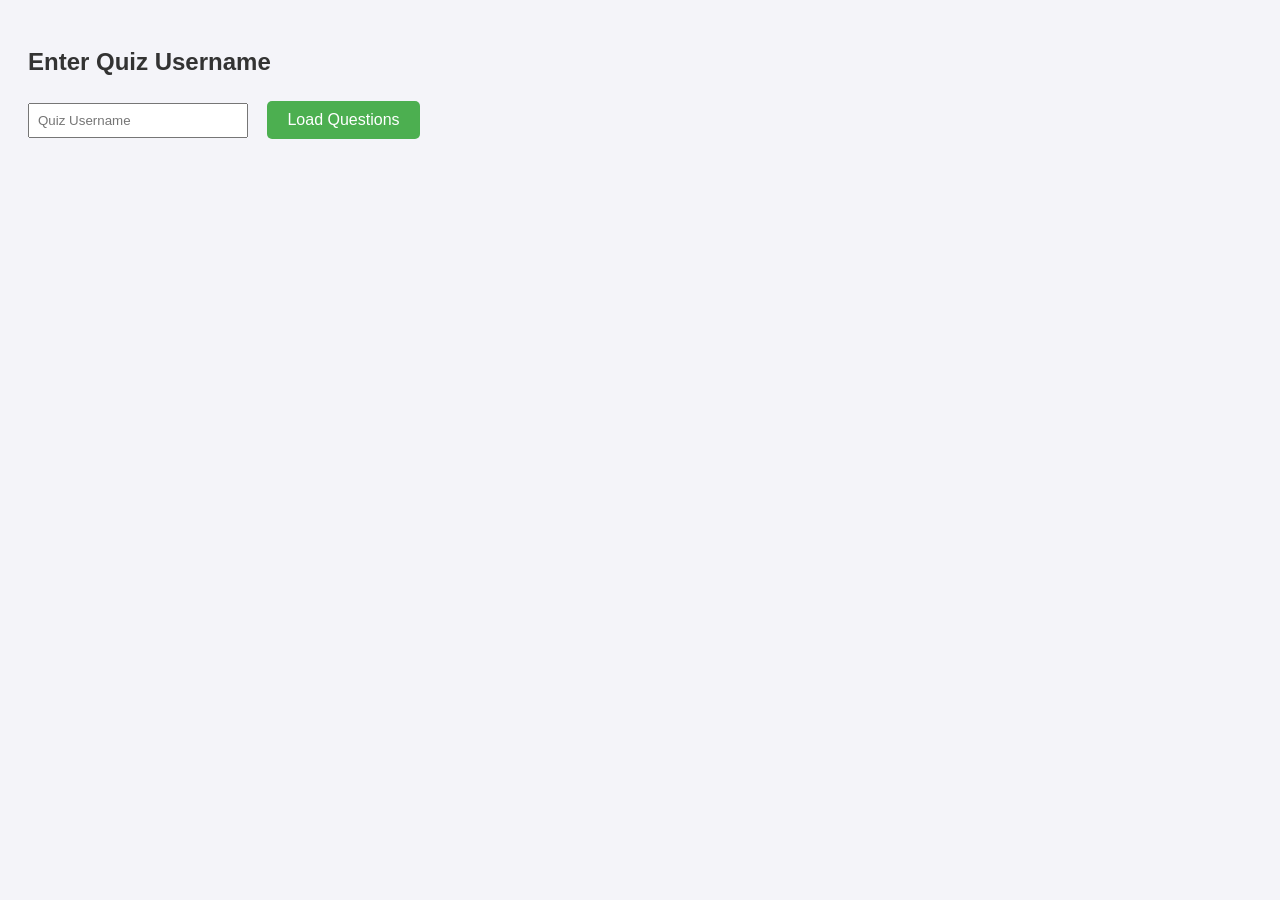
==== quiz-dashboard.html @ ba1a3f5a "first commit" ====
<!DOCTYPE html>
<html>
<head>
  <title>Quiz</title>
  <style>
    body {
      font-family: Arial, sans-serif;
      padding: 20px;
      background-color: #f4f4f9;
    }
    h2 {
      color: #333;
    }

    .options label {
      display: block;
      margin: 6px 0;
    }
    .meta {
      margin-top: 8px;
      font-size: 0.85em;
      color: #555;
    }
    .correct {
      color: green;
    }
    .wrong {
      color: red;
    }
    button {
      background-color: #4CAF50;
      color: white;
      padding: 10px 20px;
      margin-top: 10px;
      border: none;
      border-radius: 5px;
      cursor: pointer;
    }
    button:hover {
      background-color: #45a049;
    }
    input[type="text"] {
      padding: 8px;
      width: 200px;
      margin-right: 10px;
    }
    .question-box {
      padding: 20px;
      background: white;
      margin-bottom: 20px;
      border-radius: 10px;
      box-shadow: 0 2px 5px rgba(0,0,0,0.1);
    }

    .options label {
      display: block;
      margin: 10px 0;
    }

    button {
      margin: 5px;
      padding: 10px 20px;
      font-size: 16px;
      border: none;
      border-radius: 5px;
      cursor: pointer;
      background: #4CAF50;
      color: white;
      transition: 0.3s;
    }

    button:disabled {
      background: #ccc;
      cursor: not-allowed;
    }
  </style>
</head>
<body>
  <h2>Enter Quiz Username</h2>
  <form id="userForm">
    <input type="text" id="quizUser" placeholder="Quiz Username" required>
    <button type="submit">Load Questions</button>
  </form>

  <form id="quizForm" style="display:none;">
    <div id="questionContainer"></div>

    <div id="navigationButtons" style="margin-top: 20px;">
      <button type="button" id="prevBtn" disabled>Previous</button>
      <button type="button" id="nextBtn">Next</button>
      <button type="submit" id="submitBtn" disabled>Submit Quiz</button>
    </div>
  </form>

  <script>
    async function handleAnswerChange(questionId, picked) {
      const quizUser = document.getElementById("quizUser").value;

      await fetch(scriptURL, {
        method: 'POST',
        headers: { 'Content-Type': 'application/x-www-form-urlencoded' },
        body: JSON.stringify({
          action: "submitSingleAnswer",
          username: quizUser,
          answers: [{ id: questionId, picked }]
        })
      });
    }
    const scriptURL = "https://script.google.com/macros/s/AKfycbyoL5_Wuef_TKE882CTQfLcBeVpyEThOTA_yVQ9IpayeThqDj3DoA9Vy6wpP8CkWDZ5/exec"; // Replace with your deployed Apps Script URL
    // const scriptURL = "YOUR_GOOGLE_SCRIPT_URL"; // replace with your script URL
    let loadedQuestions = [];
    let currentQuestion = 0;
    const prevBtn = document.getElementById("prevBtn");
    const nextBtn = document.getElementById("nextBtn");
    const submitBtn = document.getElementById("submitBtn");

    document.getElementById("userForm").addEventListener("submit", async function(e) {
      e.preventDefault();
      const quizUser = document.getElementById("quizUser").value;
      localStorage.setItem("quizUser", quizUser); // ✅ Store for later use
      
      
      const response = await fetch(scriptURL, {
        method: 'POST',
        headers: { 'Content-Type': 'application/x-www-form-urlencoded' },
        body: JSON.stringify({ action: "getQuestions", username: quizUser })
      });

      const result = await response.json();
      const container = document.getElementById("questionContainer");
      container.innerHTML = "";
      document.getElementById("quizForm").style.display = "none";

      if (result.status === "success") {
        if (result.substatus === "submitted") {
          // ✅ User already submitted, redirect to score page
          console.log("We can do this")
          window.location.href = "user-score.html";
          return;
        }
        loadedQuestions = result.questions;
        loadedQuestions.forEach((q, i) => {
          const div = document.createElement("div");
          div.classList.add("question-box");
          div.id = `question-${i}`;
          div.style.display = i === 0 ? "block" : "none";

          div.innerHTML = `
            <p><strong>Q${i + 1}: ${q.text}</strong></p>
            <div class="options">
              ${['A', 'B', 'C', 'D'].map(letter => `
                <label>
                  <input 
                    type="radio" 
                    name="q${i}" 
                    value="${letter}" 
                    ${q.picked === letter ? 'checked' : ''} 
                    onchange="handleAnswerChange('${q.id}', '${letter}')"
                  >
                  ${letter}. ${q.options[letter]}
                </label>
              `).join('')}
            </div>
            <div id="feedback-${i}" class="meta"></div>
          `;
          container.appendChild(div);
        });

        document.getElementById("quizForm").style.display = "block";
        updateNavButtons();
      } else {
        container.innerHTML = `<p style="color:red;">${result.message}</p>`;
      }
    });

    function updateNavButtons() {
      prevBtn.disabled = currentQuestion === 0;
      nextBtn.disabled = currentQuestion === loadedQuestions.length - 1;
      submitBtn.disabled = currentQuestion !== loadedQuestions.length - 1;
    }

    function showCurrentQuestion() {
      loadedQuestions.forEach((_, i) => {
        document.getElementById(`question-${i}`).style.display = i === currentQuestion ? "block" : "none";
      });
      updateNavButtons();
    }

    prevBtn.addEventListener("click", () => {
      if (currentQuestion > 0) {
        currentQuestion--;
        showCurrentQuestion();
      }
    });

    nextBtn.addEventListener("click", () => {
      if (currentQuestion < loadedQuestions.length - 1) {
        currentQuestion++;
        showCurrentQuestion();
      }
    });


    document.getElementById("quizForm").addEventListener("submit", async function(e) {
      e.preventDefault();

      const quizUser = document.getElementById("quizUser").value;
      let score = 0;
      const pickedAnswers = [];

      loadedQuestions.forEach((q, i) => {
        const selected = document.querySelector(`input[name="q${i}"]:checked`);
        const feedback = document.getElementById(`feedback-${i}`);

        // if (!selected) return;

        const picked = selected ? selected.value : "";
        pickedAnswers.push({ id: q.id, picked });

        const isCorrect = picked === q.correctAnswer;
        if (isCorrect) score++;

        // feedback.innerHTML = `
        //   <strong class="${isCorrect ? 'correct' : 'wrong'}">
        //     ${isCorrect ? 'Correct!' : `Wrong. Correct answer is ${q.correctAnswer}`}
        //   </strong><br>
        //   <em>Explanation:</em> ${q.explanation || 'N/A'}
        // `;
      });

      // Save picked answers to sheet
      const saveResponse = await fetch(scriptURL, {
        method: 'POST',
        headers: { 'Content-Type': 'application/x-www-form-urlencoded' },
        body: JSON.stringify({
          action: "submitAnswers",
          username: quizUser,
          answers: pickedAnswers
        })
      });

      const result = await saveResponse.json();
      if (result.status === "success") {
        window.location.href = "user-score.html";
      } else {
        alert("There was an error saving your answers.");
      }
    });
  </script>
</body>
</html>
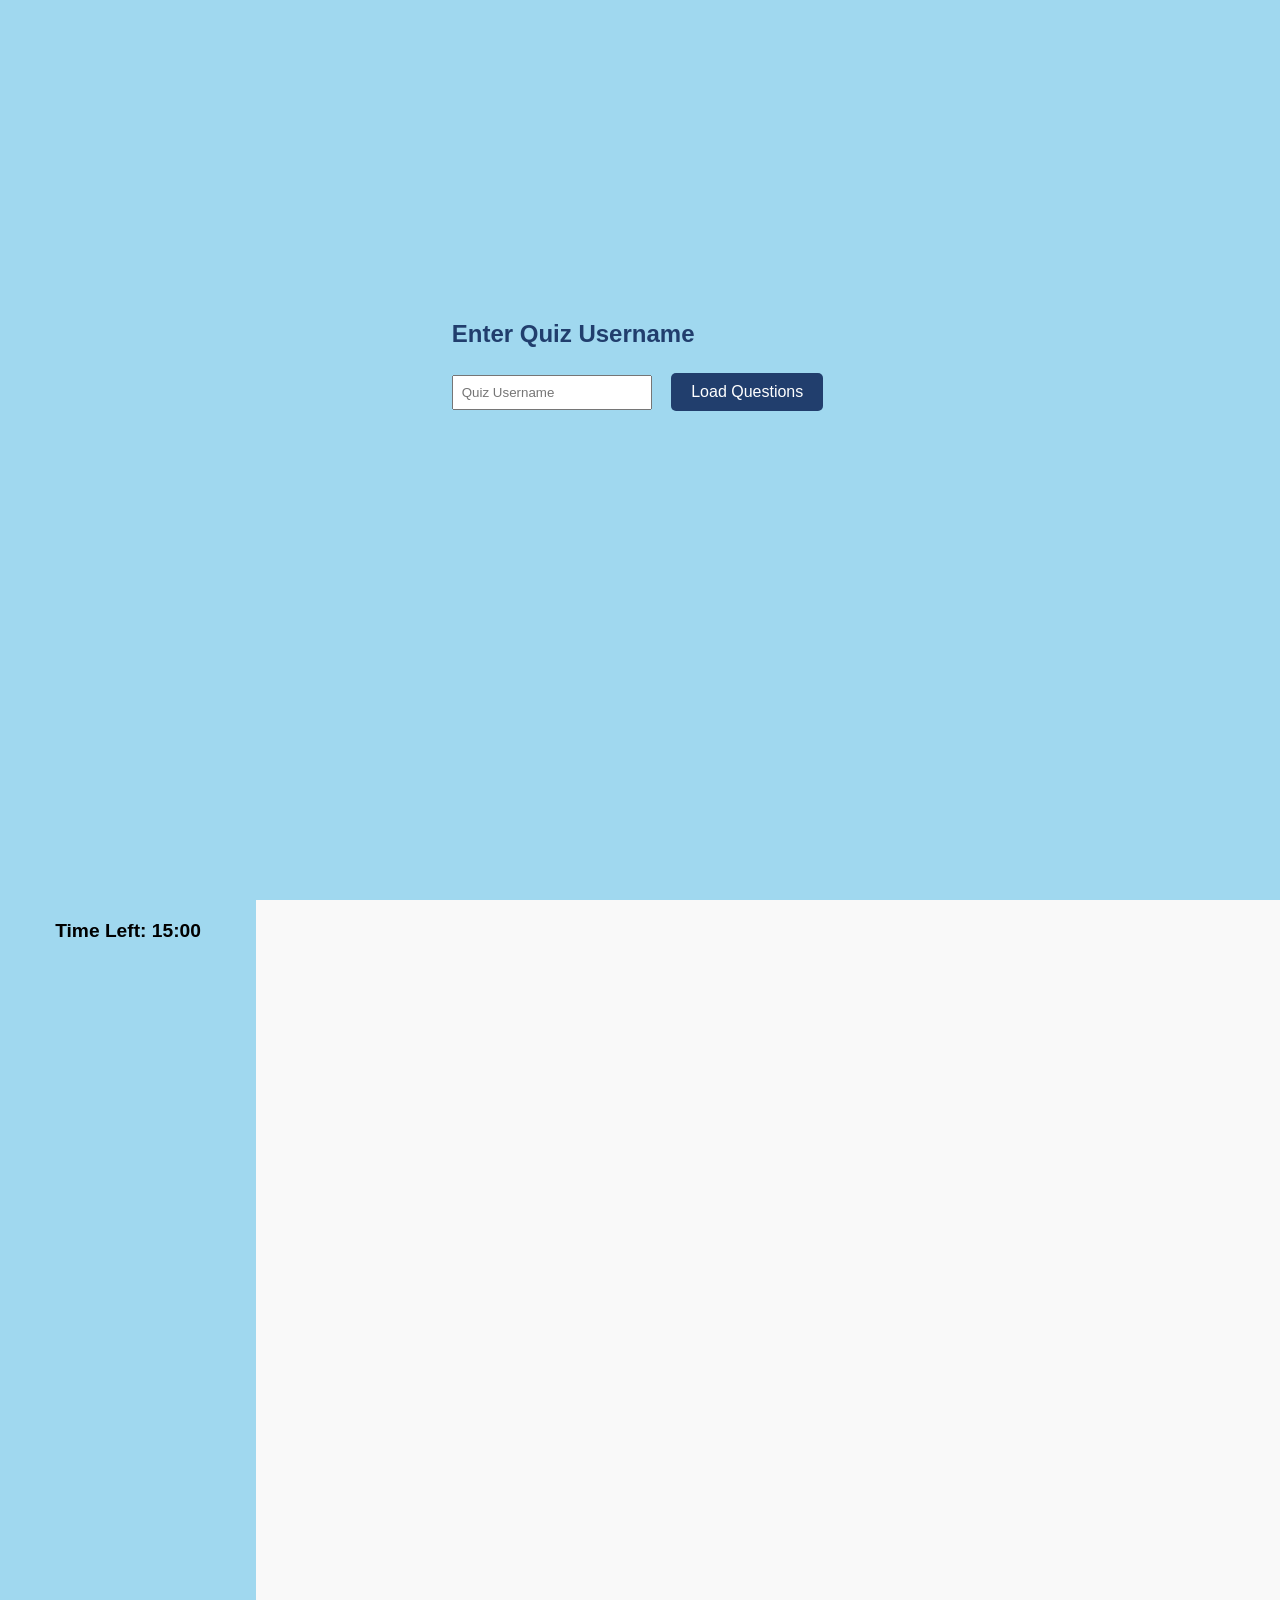
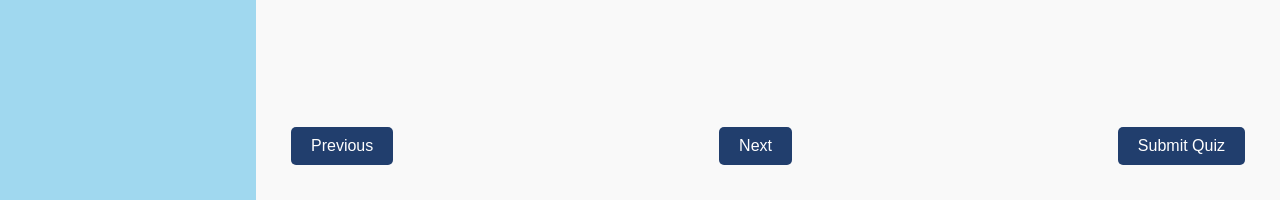
==== commit 300dc8b1: "Quiz dashboard modify" ====
--- a/quiz-dashboard.html
+++ b/quiz-dashboard.html
@@ -3,41 +3,18 @@
 <head>
   <title>Quiz</title>
   <style>
+    * {
+      box-sizing: border-box;
+    }
     body {
       font-family: Arial, sans-serif;
-      padding: 20px;
       background-color: #f4f4f9;
+      margin: 0;
+      padding: 0;
+      height: 100vh;
     }
     h2 {
       color: #333;
-    }
-
-    .options label {
-      display: block;
-      margin: 6px 0;
-    }
-    .meta {
-      margin-top: 8px;
-      font-size: 0.85em;
-      color: #555;
-    }
-    .correct {
-      color: green;
-    }
-    .wrong {
-      color: red;
-    }
-    button {
-      background-color: #4CAF50;
-      color: white;
-      padding: 10px 20px;
-      margin-top: 10px;
-      border: none;
-      border-radius: 5px;
-      cursor: pointer;
-    }
-    button:hover {
-      background-color: #45a049;
     }
     input[type="text"] {
       padding: 8px;
@@ -47,16 +24,18 @@
     .question-box {
       padding: 20px;
       background: white;
-      margin-bottom: 20px;
       border-radius: 10px;
       box-shadow: 0 2px 5px rgba(0,0,0,0.1);
     }
-
     .options label {
       display: block;
-      margin: 10px 0;
-    }
-
+      margin-bottom: 10px;
+      padding: 10px;
+      background-color: white;
+      border: 1px solid #ccc;
+      border-radius: 5px;
+      cursor: pointer;
+    }
     button {
       margin: 5px;
       padding: 10px 20px;
@@ -64,188 +43,314 @@
       border: none;
       border-radius: 5px;
       cursor: pointer;
-      background: #4CAF50;
+      background: #213E6D;
       color: white;
       transition: 0.3s;
     }
-
+    button:hover:not(:disabled) {
+      box-shadow: 0 0 10px 2px white;
+      outline: 2px solid white;
+      outline-offset: 2px;
+    }
     button:disabled {
       background: #ccc;
       cursor: not-allowed;
     }
+    #encap {
+      background-color: #A0D8EF;
+      height: 100vh;
+      display: flex;
+      justify-content: center;
+      align-items: center;
+      flex-direction: column;
+    }
+    #encap h2 {
+      color: #213E6D;
+    }
+    .layer1 {
+      height: 300px;
+    }
+    #quizForm {
+      display: none;
+      height: 100vh;
+      display: flex;
+    }
+    .sidebar {
+      width: 20%;
+      background-color: #A0D8EF;
+      display: flex;
+      flex-direction: column;
+      padding: 20px;
+      box-sizing: border-box;
+      overflow-y: auto;
+    }
+    .timer {
+      font-size: 1.2em;
+      font-weight: bold;
+      margin-bottom: 10px;
+      text-align: center;
+    }
+    .username-display {
+      font-size: 1em;
+      text-align: center;
+      margin-bottom: 20px;
+    }
+    .question-grid {
+      display: grid;
+      grid-template-columns: repeat(auto-fit, minmax(30px, 1fr));
+      gap: 6px;
+      justify-items: center;
+    }
+    .question-grid .grid-btn {
+      width: 30px;
+      height: 30px;
+      border-radius: 50%;
+      background-color: white;
+      cursor: pointer;
+      font-size: 0.9em;
+      display: flex;
+      align-items: center;
+      justify-content: center;
+      user-select: none;
+    }
+    .grid-btn.active {
+      background-color: #213E6D;
+      color: white;
+    }
+    .grid-btn.answered {
+      background-color: green;
+      color: white;
+    }
+    .main-content {
+      width: 80%;
+      padding: 30px;
+      box-sizing: border-box;
+      background-color: #f9f9f9;
+      display: flex;
+      flex-direction: column;
+      justify-content: space-between;
+    }
+    #navigationButtons {
+      display: flex;
+      justify-content: space-between;
+/*       margin-top: 20px; */
+    }
   </style>
 </head>
 <body>
-  <h2>Enter Quiz Username</h2>
-  <form id="userForm">
-    <input type="text" id="quizUser" placeholder="Quiz Username" required>
-    <button type="submit">Load Questions</button>
-  </form>
-
-  <form id="quizForm" style="display:none;">
-    <div id="questionContainer"></div>
-
-    <div id="navigationButtons" style="margin-top: 20px;">
-      <button type="button" id="prevBtn" disabled>Previous</button>
-      <button type="button" id="nextBtn">Next</button>
-      <button type="submit" id="submitBtn" disabled>Submit Quiz</button>
+  <div id="encap">
+    <div class="layer1">
+      <h2>Enter Quiz Username</h2>
+      <form id="userForm">
+        <input type="text" id="quizUser" placeholder="Quiz Username" required>
+        <button type="submit" id="loadBtn">
+          Load Questions
+        </button>
+      </form>
+    </div>
+  </div>
+
+  <form id="quizForm">
+    <div class="sidebar">
+      <div class="timer" id="quizTimer">Time Left: 15:00</div>
+      <div class="username-display" id="userDisplay"></div>
+      <div class="question-grid" id="questionGrid"></div>
+    </div>
+    <div class="main-content">
+      <div id="questionContainer"></div>
+      <div id="navigationButtons">
+        <button type="button" id="prevBtn">Previous</button>
+        <button type="button" id="nextBtn">Next</button>
+        <button type="submit" id="quizSubmitBtn">Submit Quiz</button>
+      </div>
     </div>
   </form>
 
   <script>
-    async function handleAnswerChange(questionId, picked) {
-      const quizUser = document.getElementById("quizUser").value;
-
-      await fetch(scriptURL, {
+    const scriptURL = "https://script.google.com/macros/s/AKfycbyoL5_Wuef_TKE882CTQfLcBeVpyEThOTA_yVQ9IpayeThqDj3DoA9Vy6wpP8CkWDZ5/exec";
+    const form = document.getElementById('userForm');
+    const loadBtn = document.getElementById('loadBtn');
+    const encap = document.getElementById('encap');
+    const quizForm = document.getElementById('quizForm');
+    const questionContainer = document.getElementById('questionContainer');
+    const prevBtn = document.getElementById('prevBtn');
+    const nextBtn = document.getElementById('nextBtn');
+    const quizSubmitBtn = document.getElementById('quizSubmitBtn');
+    const userDisplay = document.getElementById('userDisplay');
+    const questionGrid = document.getElementById('questionGrid');
+    const timerDisplay = document.getElementById('quizTimer');
+
+    let loadedQuestions = [];
+    let currentQuestion = 0;
+
+    form.addEventListener('submit', async (e) => {
+      e.preventDefault();
+      const quizUser = document.getElementById("quizUser").value.trim();
+      if (!quizUser) return alert("Username is required.");
+      localStorage.setItem("quizUser", quizUser);
+
+      loadBtn.disabled = true;
+      loadBtn.textContent = 'Loading...';
+
+      try {
+        const response = await fetch(scriptURL, {
+          method: 'POST',
+          headers: { 'Content-Type': 'application/x-www-form-urlencoded' },
+          body: JSON.stringify({ action: "getQuestions", username: quizUser })
+        });
+        const result = await response.json();
+        questionContainer.innerHTML = "";
+        if (result.status === "success") {
+          if (result.substatus === "submitted") return window.location.href = "user-score.html";
+
+          loadedQuestions = result.questions;
+          populateGrid(loadedQuestions.length);
+          userDisplay.textContent = `User: ${quizUser}`;
+          loadedQuestions.forEach((q, i) => {
+            const div = document.createElement("div");
+            div.classList.add("question-box");
+            div.id = `question-${i}`;
+            div.style.display = i === 0 ? "block" : "none";
+            div.innerHTML = `
+              <p><strong>Q${i + 1}: ${q.text}</strong></p>
+              <div class="options">
+                ${['A', 'B', 'C', 'D'].map(letter => `
+                  <label>
+                    <input type="radio" name="q${i}" value="${letter}" ${q.picked === letter ? 'checked' : ''}
+                      onchange="handleAnswerChange('${q.id}', '${letter}', ${i})"> ${letter}. ${q.options[letter]}
+                  </label>
+                `).join('')}
+              </div>`;
+            questionContainer.appendChild(div);
+            if (q.picked) markQuestionAnswered(i);
+          });
+          encap.style.display = 'none';
+          quizForm.style.display = 'flex';
+          showCurrentQuestion();
+          startTimer(0.5 * 60);
+        } else {
+          alert("Failed to load questions.");
+        }
+      } catch (err) {
+        console.error(err);
+        alert("An error occurred.");
+      } finally {
+        loadBtn.disabled = false;
+        loadBtn.textContent = 'Load Questions';
+      }
+    });
+
+    function handleAnswerChange(id, picked, i) {
+      markQuestionAnswered(i);
+      fetch(scriptURL, {
         method: 'POST',
         headers: { 'Content-Type': 'application/x-www-form-urlencoded' },
         body: JSON.stringify({
           action: "submitSingleAnswer",
-          username: quizUser,
-          answers: [{ id: questionId, picked }]
+          username: localStorage.getItem("quizUser"),
+          answers: [{ id, picked }]
         })
       });
     }
-    const scriptURL = "https://script.google.com/macros/s/AKfycbyoL5_Wuef_TKE882CTQfLcBeVpyEThOTA_yVQ9IpayeThqDj3DoA9Vy6wpP8CkWDZ5/exec"; // Replace with your deployed Apps Script URL
-    // const scriptURL = "YOUR_GOOGLE_SCRIPT_URL"; // replace with your script URL
-    let loadedQuestions = [];
-    let currentQuestion = 0;
-    const prevBtn = document.getElementById("prevBtn");
-    const nextBtn = document.getElementById("nextBtn");
-    const submitBtn = document.getElementById("submitBtn");
-
-    document.getElementById("userForm").addEventListener("submit", async function(e) {
-      e.preventDefault();
-      const quizUser = document.getElementById("quizUser").value;
-      localStorage.setItem("quizUser", quizUser); // ✅ Store for later use
-      
-      
-      const response = await fetch(scriptURL, {
-        method: 'POST',
-        headers: { 'Content-Type': 'application/x-www-form-urlencoded' },
-        body: JSON.stringify({ action: "getQuestions", username: quizUser })
+
+    function populateGrid(total) {
+      questionGrid.innerHTML = '';
+      for (let i = 0; i < total; i++) {
+        const div = document.createElement('div');
+        div.className = 'grid-btn';
+        div.textContent = i + 1;
+        div.setAttribute('role', 'button');
+        div.setAttribute('tabindex', '0');
+        div.addEventListener('click', () => {
+          currentQuestion = i;
+          showCurrentQuestion();
+        });
+        questionGrid.appendChild(div);
+      }
+    }
+
+    function markQuestionAnswered(i) {
+      const btn = document.getElementById(`grid-q${i}`) || questionGrid.children[i];
+      if (btn) btn.classList.add('answered');
+    }
+
+    function showCurrentQuestion() {
+      loadedQuestions.forEach((_, i) => {
+        document.getElementById(`question-${i}`).style.display = i === currentQuestion ? 'block' : 'none';
+        const btn = questionGrid.children[i];
+        if (btn) btn.classList.toggle('active', i === currentQuestion);
       });
-
-      const result = await response.json();
-      const container = document.getElementById("questionContainer");
-      container.innerHTML = "";
-      document.getElementById("quizForm").style.display = "none";
-
-      if (result.status === "success") {
-        if (result.substatus === "submitted") {
-          // ✅ User already submitted, redirect to score page
-          console.log("We can do this")
-          window.location.href = "user-score.html";
-          return;
-        }
-        loadedQuestions = result.questions;
-        loadedQuestions.forEach((q, i) => {
-          const div = document.createElement("div");
-          div.classList.add("question-box");
-          div.id = `question-${i}`;
-          div.style.display = i === 0 ? "block" : "none";
-
-          div.innerHTML = `
-            <p><strong>Q${i + 1}: ${q.text}</strong></p>
-            <div class="options">
-              ${['A', 'B', 'C', 'D'].map(letter => `
-                <label>
-                  <input 
-                    type="radio" 
-                    name="q${i}" 
-                    value="${letter}" 
-                    ${q.picked === letter ? 'checked' : ''} 
-                    onchange="handleAnswerChange('${q.id}', '${letter}')"
-                  >
-                  ${letter}. ${q.options[letter]}
-                </label>
-              `).join('')}
-            </div>
-            <div id="feedback-${i}" class="meta"></div>
-          `;
-          container.appendChild(div);
-        });
-
-        document.getElementById("quizForm").style.display = "block";
-        updateNavButtons();
-      } else {
-        container.innerHTML = `<p style="color:red;">${result.message}</p>`;
-      }
-    });
-
-    function updateNavButtons() {
       prevBtn.disabled = currentQuestion === 0;
       nextBtn.disabled = currentQuestion === loadedQuestions.length - 1;
-      submitBtn.disabled = currentQuestion !== loadedQuestions.length - 1;
-    }
-
-    function showCurrentQuestion() {
-      loadedQuestions.forEach((_, i) => {
-        document.getElementById(`question-${i}`).style.display = i === currentQuestion ? "block" : "none";
-      });
-      updateNavButtons();
-    }
-
-    prevBtn.addEventListener("click", () => {
+      quizSubmitBtn.disabled = loadedQuestions.length === 0;
+    }
+
+    prevBtn.addEventListener('click', () => {
       if (currentQuestion > 0) {
         currentQuestion--;
         showCurrentQuestion();
       }
     });
 
-    nextBtn.addEventListener("click", () => {
+    nextBtn.addEventListener('click', () => {
       if (currentQuestion < loadedQuestions.length - 1) {
         currentQuestion++;
         showCurrentQuestion();
       }
     });
 
-
-    document.getElementById("quizForm").addEventListener("submit", async function(e) {
-      e.preventDefault();
-
-      const quizUser = document.getElementById("quizUser").value;
-      let score = 0;
-      const pickedAnswers = [];
-
-      loadedQuestions.forEach((q, i) => {
-        const selected = document.querySelector(`input[name="q${i}"]:checked`);
-        const feedback = document.getElementById(`feedback-${i}`);
-
-        // if (!selected) return;
-
-        const picked = selected ? selected.value : "";
-        pickedAnswers.push({ id: q.id, picked });
-
-        const isCorrect = picked === q.correctAnswer;
-        if (isCorrect) score++;
-
-        // feedback.innerHTML = `
-        //   <strong class="${isCorrect ? 'correct' : 'wrong'}">
-        //     ${isCorrect ? 'Correct!' : `Wrong. Correct answer is ${q.correctAnswer}`}
-        //   </strong><br>
-        //   <em>Explanation:</em> ${q.explanation || 'N/A'}
-        // `;
-      });
-
-      // Save picked answers to sheet
-      const saveResponse = await fetch(scriptURL, {
-        method: 'POST',
-        headers: { 'Content-Type': 'application/x-www-form-urlencoded' },
-        body: JSON.stringify({
-          action: "submitAnswers",
-          username: quizUser,
-          answers: pickedAnswers
-        })
-      });
-
-      const result = await saveResponse.json();
-      if (result.status === "success") {
-        window.location.href = "user-score.html";
-      } else {
-        alert("There was an error saving your answers.");
-      }
-    });
+    function startTimer(duration) {
+      let timer = duration;
+      const interval = setInterval(() => {
+        const min = Math.floor(timer / 60);
+        const sec = timer % 60;
+        timerDisplay.textContent = `Time Left: ${min}:${sec < 10 ? '0' + sec : sec}`;
+        if (--timer < 0) {
+          clearInterval(interval);
+          alert("⏰ Time is up! Your quiz will now be submitted.");
+          // Submit without confirmation
+          submitQuiz(true);
+        }
+      }, 1000);
+    }
+
+  quizForm.addEventListener("submit", function(e) {
+    e.preventDefault();
+    submitQuiz(false); // Manual submit
+  });
+
+  async function submitQuiz(autoSubmit = false) {
+    if (!autoSubmit) {
+      const confirmSubmit = confirm("Are you sure you want to submit your quiz?");
+      if (!confirmSubmit) return;
+    }
+
+    const quizUser = localStorage.getItem("quizUser");
+    const pickedAnswers = [];
+
+    loadedQuestions.forEach((q, i) => {
+      const selected = document.querySelector(`input[name="q${i}"]:checked`);
+      pickedAnswers.push({ id: q.id, picked: selected ? selected.value : "" });
+    });
+
+    const response = await fetch(scriptURL, {
+      method: 'POST',
+      headers: { 'Content-Type': 'application/x-www-form-urlencoded' },
+      body: JSON.stringify({
+        action: "submitAnswers",
+        username: quizUser,
+        answers: pickedAnswers
+      })
+    });
+
+    const result = await response.json();
+    if (result.status === "success") {
+      window.location.href = "user-score.html";
+    } else {
+      alert("❌ There was an error saving your answers.");
+    }
+  }
+
   </script>
 </body>
 </html>
